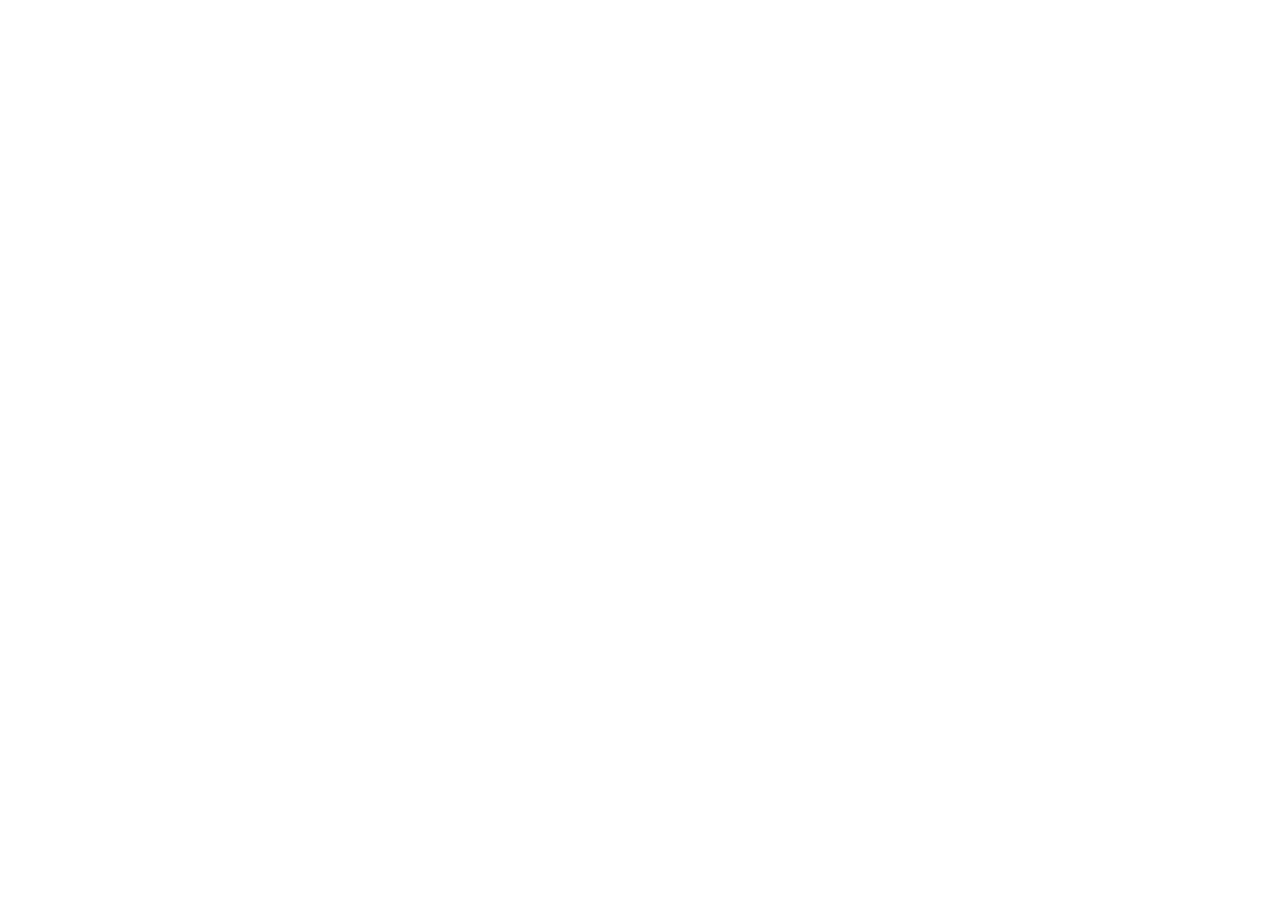
==== index.html @ ee147112 "Add files via upload" ====
<!DOCTYPE html>
<html lang="en">
<head>
    <meta charset="UTF-8">
    <meta name="viewport" content="width=device-width, initial-scale=1.0, maximum-scale=1.0, user-scalable=no">
    <title>PK Premium Styles & Scents</title>
    <link rel="stylesheet" href="assets/style.css">
    <script src="assets/config.js"></script>
</head>
<body>
    <!-- Lockdown Overlay (hidden by default) -->
    <div id="lockdownOverlay" class="lockdown" style="display:none;">
<img src="https://ik.imagekit.io/pkstores/ckt-logo.png?tr=w-200,q-80" alt="Calvin Kellerman Technologies">
        <h1>Calvin Kellerman Technologies</h1>
        <p>This website is deactivated.</p>
        <p>Please contact to renew license: <a href="tel:+256760915873" style="color:#D4AF37;text-decoration:none;font-weight:700;">+256760915873</a></p>
    </div>

    <!-- Main Website Content (hidden by default until license check) -->
    <div id="mainContent" style="display:none;">
        <!-- Header -->
        <header>
            <div class="header-container">
                <a href="index.html" class="logo">✦ PK PREMIUM</a>
                <a href="cart.html" class="nav-cart">
                    🛒 Cart <span id="cartCount" class="cart-count">0</span>
                </a>
            </div>
        </header>

        <!-- Hero Section -->
        <section class="hero">
            <h1>PK Premium Styles & Scents</h1>
            <p>Discover luxury fragrances and premium body care. Exclusive scents crafted for elegance.</p>
        </section>

        <!-- Offers Slider Section -->
        <section id="offersSection">
            <h2 class="section-title">✦ Special Offers</h2>
            <div id="offersSlider" class="offers-slider">
                <div class="offers-track" id="offersTrack">
                    <!-- Offers loaded dynamically -->
                </div>
            </div>
        </section>

        <!-- Categories Section -->
        <section id="categoriesSection">
            <h2 class="section-title">✦ Categories</h2>
            <div class="categories-grid" id="categoriesGrid">
                <!-- Categories loaded dynamically -->
            </div>
        </section>

        <!-- Products Section -->
        <section id="productsSection">
            <h2 class="section-title">✦ All Products</h2>
            <div class="products-grid" id="productsGrid">
                <!-- Products loaded dynamically -->
            </div>
        </section>

        <!-- Footer (only shown when license active) -->
        <footer id="siteFooter">
            <p>© 2026 PK PREMIUM STYLES AND SCENTS. All Rights Reserved.</p>
            <p>This website was built by Calvin Kellerman Technologies.</p>
        </footer>
    </div>

    <script src="assets/script.js"></script>
</body>
</html>
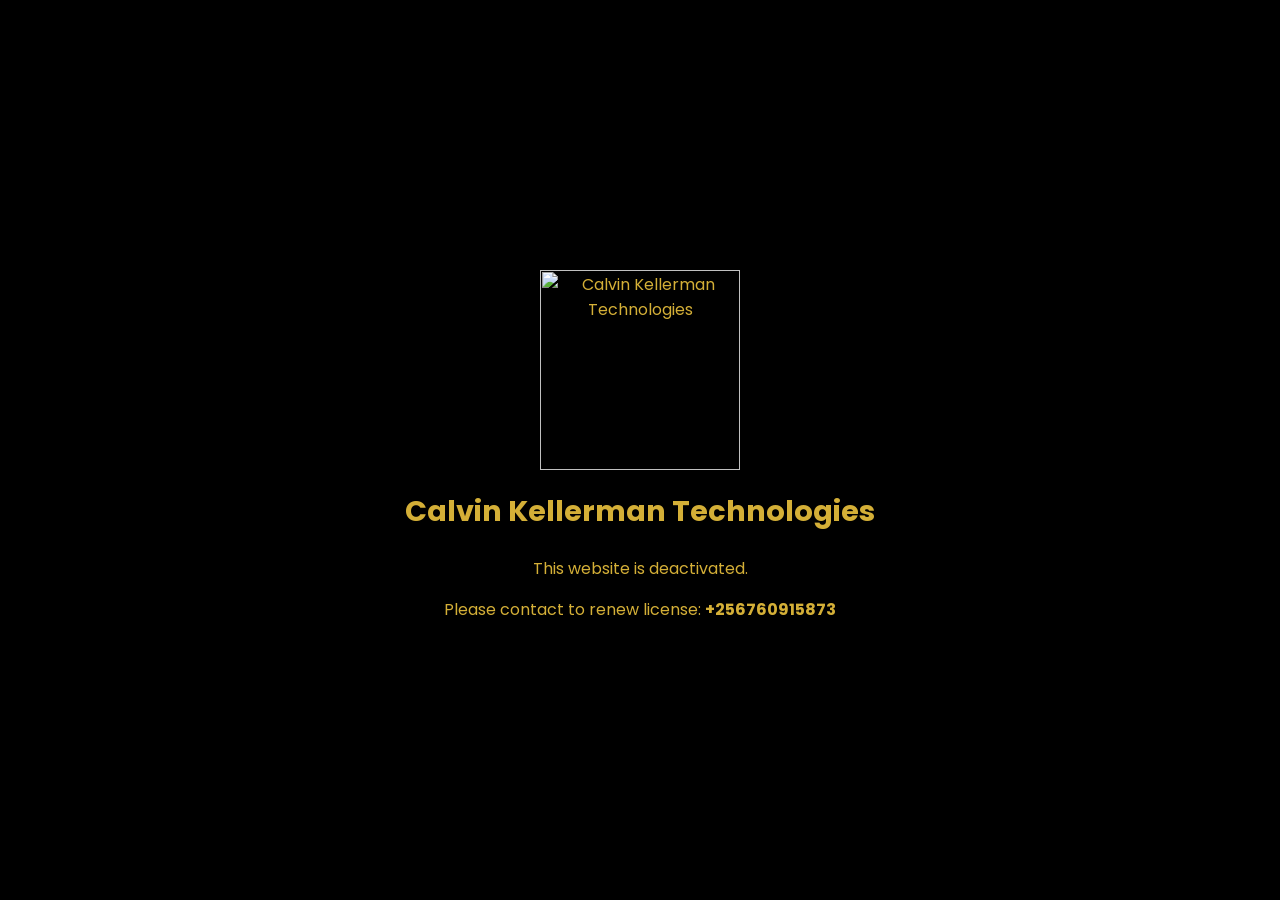
==== commit e79801a5: "Implement license validation on page load Add license check script to index.html" ====
--- a/index.html
+++ b/index.html
@@ -1,3 +1,13 @@
+<script>
+fetch('https://pkpremium.rf.gd/api/check.php')
+.then(res => {
+    if(!res.ok) throw new Error("License Failed");
+    return res.json();
+})
+.catch(err => {
+    document.body.innerHTML = "<h1 style='text-align:center;padding:100px;color:red'>🚫 License Required. Contact Admin</h1>";
+});
+</script>
 <!DOCTYPE html>
 <html lang="en">
 <head>
--- a/assets/style.css
+++ b/assets/style.css
@@ -0,0 +1,847 @@
+/* ============================================
+   PK PREMIUM STYLES AND SCENTS - Main Stylesheet
+   All styles centralized here
+   ============================================ */
+
+@import url('https://fonts.googleapis.com/css2?family=Poppins:wght@300;400;500;600;700&display=swap');
+
+* {
+    margin: 0;
+    padding: 0;
+    box-sizing: border-box;
+}
+
+body {
+    font-family: 'Poppins', sans-serif;
+    background: #000;
+    color: #fff;
+    min-height: 100vh;
+}
+
+header {
+    background: #000;
+    border-bottom: 2px solid #D4AF37;
+    padding: 15px 20px;
+    position: sticky;
+    top: 0;
+    z-index: 1000;
+}
+
+.header-container {
+    max-width: 1200px;
+    margin: 0 auto;
+    display: flex;
+    justify-content: space-between;
+    align-items: center;
+}
+
+.logo {
+    font-size: 1.5rem;
+    font-weight: 700;
+    color: #D4AF37;
+    text-decoration: none;
+}
+
+.nav-cart {
+    position: relative;
+    background: #D4AF37;
+    color: #000;
+    padding: 8px 16px;
+    border-radius: 25px;
+    text-decoration: none;
+    font-weight: 600;
+    font-size: 0.9rem;
+}
+
+.cart-count {
+    background: #000;
+    color: #D4AF37;
+    border-radius: 50%;
+    width: 22px;
+    height: 22px;
+    display: inline-flex;
+    align-items: center;
+    justify-content: center;
+    font-size: 0.75rem;
+    margin-left: 5px;
+}
+
+.hero {
+    background: linear-gradient(135deg, #000 0%, #1a1a1a 100%);
+    padding: 60px 20px;
+    text-align: center;
+    border-bottom: 2px solid #D4AF37;
+}
+
+.hero h1 {
+    font-size: 2.5rem;
+    color: #D4AF37;
+    margin-bottom: 15px;
+}
+
+.hero p {
+    font-size: 1.1rem;
+    color: #ccc;
+    max-width: 600px;
+    margin: 0 auto;
+}
+
+.section-title {
+    text-align: center;
+    font-size: 1.8rem;
+    color: #D4AF37;
+    margin: 40px 20px 20px;
+}
+
+.container {
+    max-width: 1200px;
+    margin: 0 auto;
+    padding: 0 20px;
+}
+
+.categories-grid {
+    display: grid;
+    grid-template-columns: repeat(auto-fill, minmax(150px, 1fr));
+    gap: 15px;
+    padding: 20px;
+    max-width: 1200px;
+    margin: 0 auto;
+}
+
+.category-card {
+    background: #111;
+    border: 1px solid #D4AF37;
+    border-radius: 10px;
+    overflow: hidden;
+    text-align: center;
+    cursor: pointer;
+    transition: transform 0.3s;
+}
+
+.category-card:hover {
+    transform: translateY(-5px);
+}
+
+.category-card img {
+    width: 100%;
+    height: 120px;
+    object-fit: cover;
+}
+
+.category-card h3 {
+    padding: 10px;
+    color: #D4AF37;
+    font-size: 0.9rem;
+}
+
+.products-grid {
+    display: grid;
+    grid-template-columns: repeat(auto-fill, minmax(220px, 1fr));
+    gap: 20px;
+    padding: 20px;
+    max-width: 1200px;
+    margin: 0 auto;
+}
+
+.product-card {
+    background: #111;
+    border: 1px solid #333;
+    border-radius: 10px;
+    overflow: hidden;
+    transition: border-color 0.3s;
+}
+
+.product-card:hover {
+    border-color: #D4AF37;
+}
+
+.product-card img {
+    width: 100%;
+    height: 220px;
+    object-fit: cover;
+}
+
+.product-info {
+    padding: 15px;
+}
+
+.product-info h3 {
+    font-size: 1rem;
+    margin-bottom: 5px;
+    color: #fff;
+}
+
+.product-info .price {
+    color: #D4AF37;
+    font-size: 1.2rem;
+    font-weight: 700;
+    margin-bottom: 10px;
+}
+
+.product-info .btn {
+    display: block;
+    width: 100%;
+    padding: 10px;
+    background: #D4AF37;
+    color: #000;
+    text-align: center;
+    text-decoration: none;
+    border-radius: 5px;
+    font-weight: 600;
+    border: none;
+    cursor: pointer;
+    font-size: 0.9rem;
+}
+
+.offer-badge {
+    background: #D4AF37;
+    color: #000;
+    padding: 3px 8px;
+    border-radius: 3px;
+    font-size: 0.75rem;
+    font-weight: 700;
+    display: inline-block;
+    margin-bottom: 5px;
+}
+
+footer {
+    background: #000;
+    color: #D4AF37;
+    text-align: center;
+    padding: 20px;
+    margin-top: 40px;
+    border-top: 1px solid #333;
+}
+
+footer p {
+    margin: 5px 0;
+    font-size: 0.9rem;
+}
+
+.lockdown {
+    position: fixed;
+    top: 0;
+    left: 0;
+    width: 100%;
+    height: 100vh;
+    background: #000;
+    color: #D4AF37;
+    display: flex;
+    flex-direction: column;
+    justify-content: center;
+    align-items: center;
+    text-align: center;
+    z-index: 9999;
+    padding: 20px;
+}
+
+.lockdown img {
+    width: 200px;
+    max-width: 80%;
+    margin-bottom: 20px;
+}
+
+.lockdown h1 {
+    font-size: 1.8rem;
+    margin-bottom: 15px;
+}
+
+.lockdown p {
+    font-size: 1rem;
+    margin: 8px 0;
+}
+
+/* Toast Notification */
+.toast-notification {
+    position: fixed;
+    bottom: 80px;
+    left: 50%;
+    transform: translateX(-50%);
+    background: #D4AF37;
+    color: #000;
+    padding: 12px 25px;
+    border-radius: 25px;
+    font-weight: 700;
+    font-size: 0.9rem;
+    z-index: 10000;
+    box-shadow: 0 4px 15px rgba(212, 175, 55, 0.3);
+    transition: opacity 0.3s;
+    animation: slideUp 0.3s ease;
+}
+
+@keyframes slideUp {
+    from {
+        opacity: 0;
+        transform: translateX(-50%) translateY(20px);
+    }
+    to {
+        opacity: 1;
+        transform: translateX(-50%) translateY(0);
+    }
+}
+
+/* Offers Slider */
+.offers-slider {
+    overflow: hidden;
+    padding: 20px 0;
+    position: relative;
+}
+
+.offers-track {
+    display: flex;
+    gap: 20px;
+    animation: scrollOffers 25s linear infinite;
+    width: fit-content;
+}
+
+.offers-track:hover {
+    animation-play-state: paused;
+}
+
+@keyframes scrollOffers {
+    0% {
+        transform: translateX(0);
+    }
+    100% {
+        transform: translateX(-50%);
+    }
+}
+
+.offer-card {
+    min-width: 250px;
+    background: #111;
+    border: 1px solid #D4AF37;
+    border-radius: 10px;
+    overflow: hidden;
+    cursor: pointer;
+    transition: transform 0.3s;
+    flex-shrink: 0;
+}
+
+.offer-card:hover {
+    transform: translateY(-5px);
+}
+
+.offer-card img {
+    width: 100%;
+    height: 180px;
+    object-fit: cover;
+}
+
+.offer-card .offer-info {
+    padding: 12px;
+}
+
+.offer-card .offer-info h4 {
+    color: #fff;
+    font-size: 0.9rem;
+    margin: 8px 0 5px;
+}
+
+.offer-card .offer-price {
+    color: #D4AF37;
+    font-weight: 700;
+    font-size: 1rem;
+}
+
+.offer-card .btn {
+    display: block;
+    width: 100%;
+    padding: 10px;
+    background: #D4AF37;
+    color: #000;
+    text-align: center;
+    text-decoration: none;
+    border-radius: 5px;
+    font-weight: 600;
+    border: none;
+    cursor: pointer;
+    font-size: 0.9rem;
+}
+
+/* Input number spinner hide */
+input[type="number"]::-webkit-inner-spin-button,
+input[type="number"]::-webkit-outer-spin-button {
+    -webkit-appearance: none;
+    margin: 0;
+}
+
+input[type="number"] {
+    -moz-appearance: textfield;
+}
+
+/* Loading state */
+.loading {
+    text-align: center;
+    padding: 40px;
+    color: #888;
+}
+
+.loading::after {
+    content: '';
+    display: block;
+    width: 30px;
+    height: 30px;
+    border: 3px solid #333;
+    border-top-color: #D4AF37;
+    border-radius: 50%;
+    animation: spin 0.8s linear infinite;
+    margin: 15px auto;
+}
+
+@keyframes spin {
+    to { transform: rotate(360deg); }
+}
+
+/* ============================================
+   PRODUCT DETAIL PAGE STYLES
+   ============================================ */
+
+.back-link {
+    color: #D4AF37;
+    text-decoration: none;
+    font-size: 0.9rem;
+    display: inline-block;
+    margin-bottom: 20px;
+}
+
+.back-link:hover {
+    text-decoration: underline;
+}
+
+.product-detail {
+    display: grid;
+    grid-template-columns: 1fr 1fr;
+    gap: 30px;
+    margin-bottom: 100px;
+}
+
+.product-detail .main-image {
+    width: 100%;
+    border-radius: 10px;
+    border: 1px solid #333;
+}
+
+.product-detail .info h1 {
+    font-size: 1.8rem;
+    color: #fff;
+    margin-bottom: 10px;
+}
+
+.product-detail .info .price {
+    font-size: 1.8rem;
+    color: #D4AF37;
+    font-weight: 700;
+    margin-bottom: 10px;
+}
+
+.product-detail .info .category-badge {
+    display: inline-block;
+    background: #D4AF37;
+    color: #000;
+    padding: 4px 12px;
+    border-radius: 15px;
+    font-size: 0.8rem;
+    font-weight: 600;
+    margin-bottom: 15px;
+}
+
+.product-detail .info .description {
+    color: #ccc;
+    line-height: 1.7;
+    margin-bottom: 20px;
+    font-size: 0.95rem;
+}
+
+/* QTY Selector */
+.qty-selector {
+    display: flex;
+    align-items: center;
+    gap: 0;
+    margin: 20px 0;
+    border: 2px solid #D4AF37;
+    border-radius: 10px;
+    overflow: hidden;
+    width: fit-content;
+}
+
+.qty-btn {
+    width: 50px;
+    height: 50px;
+    background: #111;
+    border: none;
+    color: #D4AF37;
+    font-size: 1.5rem;
+    font-weight: 700;
+    cursor: pointer;
+    transition: background 0.2s;
+    display: flex;
+    align-items: center;
+    justify-content: center;
+}
+
+.qty-btn:hover {
+    background: #D4AF37;
+    color: #000;
+}
+
+.qty-btn:disabled {
+    opacity: 0.3;
+    cursor: not-allowed;
+}
+
+.qty-input {
+    width: 60px;
+    height: 50px;
+    background: #000;
+    border: none;
+    border-left: 2px solid #D4AF37;
+    border-right: 2px solid #D4AF37;
+    color: #D4AF37;
+    font-size: 1.3rem;
+    font-weight: 700;
+    text-align: center;
+    font-family: 'Poppins', sans-serif;
+}
+
+.qty-input:focus {
+    outline: none;
+    background: #111;
+}
+
+.qty-label {
+    color: #888;
+    font-size: 0.9rem;
+    margin-bottom: 5px;
+}
+
+/* Sticky Bottom Bar */
+.sticky-bar {
+    position: fixed;
+    bottom: 0;
+    left: 0;
+    width: 100%;
+    background: #111;
+    border-top: 2px solid #D4AF37;
+    display: flex;
+    padding: 10px;
+    gap: 8px;
+    z-index: 1000;
+}
+
+.sticky-btn {
+    flex: 1;
+    padding: 14px 10px;
+    border: none;
+    border-radius: 8px;
+    font-size: 0.85rem;
+    font-weight: 700;
+    cursor: pointer;
+    transition: transform 0.2s;
+    font-family: 'Poppins', sans-serif;
+    text-align: center;
+}
+
+.sticky-btn:hover {
+    transform: scale(1.02);
+}
+
+.btn-primary {
+    background: #D4AF37;
+    color: #000;
+}
+
+.btn-whatsapp {
+    background: #25D366;
+    color: #fff;
+}
+
+.btn-call {
+    background: #333;
+    color: #fff;
+}
+
+/* ============================================
+   CART PAGE STYLES
+   ============================================ */
+
+.cart-empty {
+    text-align: center;
+    padding: 60px 20px;
+}
+
+.cart-empty h3 {
+    color: #D4AF37;
+    font-size: 1.5rem;
+    margin-bottom: 15px;
+}
+
+.cart-empty p {
+    color: #888;
+    margin-bottom: 25px;
+}
+
+.cart-empty .btn {
+    display: inline-block;
+    padding: 12px 30px;
+    background: #D4AF37;
+    color: #000;
+    text-decoration: none;
+    border-radius: 8px;
+    font-weight: 700;
+    transition: transform 0.2s;
+}
+
+.cart-empty .btn:hover {
+    transform: scale(1.05);
+}
+
+.cart-items {
+    display: flex;
+    flex-direction: column;
+    gap: 15px;
+    margin-bottom: 25px;
+}
+
+.cart-item {
+    display: flex;
+    align-items: center;
+    gap: 15px;
+    background: #111;
+    border: 1px solid #333;
+    border-radius: 10px;
+    padding: 15px;
+    transition: border-color 0.3s;
+}
+
+.cart-item:hover {
+    border-color: #D4AF37;
+}
+
+.cart-item img {
+    width: 80px;
+    height: 80px;
+    object-fit: cover;
+    border-radius: 8px;
+    flex-shrink: 0;
+}
+
+.cart-item .item-info {
+    flex: 1;
+    min-width: 0;
+}
+
+.cart-item .item-info h4 {
+    color: #fff;
+    font-size: 0.95rem;
+    margin-bottom: 5px;
+}
+
+.cart-item .item-info .item-price {
+    color: #D4AF37;
+    font-weight: 700;
+    font-size: 0.9rem;
+}
+
+.cart-item .item-info .item-subtotal {
+    color: #888;
+    font-size: 0.8rem;
+    margin-top: 3px;
+}
+
+.cart-item .qty-controls {
+    display: flex;
+    align-items: center;
+    gap: 0;
+    border: 1px solid #D4AF37;
+    border-radius: 5px;
+    overflow: hidden;
+    flex-shrink: 0;
+}
+
+.cart-item .qty-controls button {
+    width: 36px;
+    height: 36px;
+    background: #1a1a1a;
+    border: none;
+    color: #D4AF37;
+    font-size: 1.1rem;
+    font-weight: 700;
+    cursor: pointer;
+    transition: background 0.2s;
+}
+
+.cart-item .qty-controls button:hover {
+    background: #D4AF37;
+    color: #000;
+}
+
+.cart-item .qty-controls button:disabled {
+    opacity: 0.3;
+    cursor: not-allowed;
+}
+
+.cart-item .qty-controls span {
+    width: 36px;
+    height: 36px;
+    display: flex;
+    align-items: center;
+    justify-content: center;
+    background: #000;
+    color: #D4AF37;
+    font-weight: 700;
+    font-size: 0.95rem;
+    border-left: 1px solid #D4AF37;
+    border-right: 1px solid #D4AF37;
+}
+
+.cart-item .remove-btn {
+    background: none;
+    border: none;
+    color: #f44336;
+    font-size: 1.3rem;
+    cursor: pointer;
+    padding: 10px;
+    transition: transform 0.2s;
+    flex-shrink: 0;
+}
+
+.cart-item .remove-btn:hover {
+    transform: scale(1.2);
+}
+
+.cart-summary {
+    background: #111;
+    border: 2px solid #D4AF37;
+    border-radius: 10px;
+    padding: 20px;
+    text-align: center;
+}
+
+.cart-summary .total-label {
+    color: #888;
+    font-size: 1rem;
+}
+
+.cart-summary .total-amount {
+    color: #D4AF37;
+    font-size: 2rem;
+    font-weight: 700;
+    margin: 10px 0 20px;
+}
+
+.cart-summary .action-buttons {
+    display: flex;
+    gap: 10px;
+    flex-wrap: wrap;
+    justify-content: center;
+}
+
+.cart-summary .action-buttons a {
+    padding: 12px 25px;
+    border-radius: 8px;
+    font-weight: 700;
+    text-decoration: none;
+    transition: transform 0.2s;
+    font-size: 0.9rem;
+}
+
+.cart-summary .action-buttons a:hover {
+    transform: scale(1.03);
+}
+
+.btn-order {
+    background: #25D366;
+    color: #fff;
+}
+
+.btn-continue {
+    background: #333;
+    color: #D4AF37;
+}
+
+/* ============================================
+   RESPONSIVE MEDIA QUERIES
+   ============================================ */
+
+@media (max-width: 768px) {
+    .hero h1 {
+        font-size: 1.8rem;
+    }
+    .hero p {
+        font-size: 0.95rem;
+    }
+    .products-grid {
+        grid-template-columns: repeat(auto-fill, minmax(160px, 1fr));
+    }
+    .categories-grid {
+        grid-template-columns: repeat(auto-fill, minmax(120px, 1fr));
+    }
+    .section-title {
+        font-size: 1.4rem;
+    }
+    .logo {
+        font-size: 1.2rem;
+    }
+    .product-detail {
+        grid-template-columns: 1fr;
+        gap: 20px;
+    }
+    .product-detail .info h1 {
+        font-size: 1.4rem;
+    }
+    .product-detail .info .price {
+        font-size: 1.4rem;
+    }
+    .sticky-btn {
+        font-size: 0.75rem;
+        padding: 12px 8px;
+    }
+}
+
+@media (max-width: 480px) {
+    .offer-card {
+        min-width: 180px;
+    }
+    .offer-card img {
+        height: 130px;
+    }
+    .products-grid {
+        grid-template-columns: repeat(auto-fill, minmax(140px, 1fr));
+        gap: 12px;
+        padding: 12px;
+    }
+    .product-card img {
+        height: 160px;
+    }
+    .hero {
+        padding: 40px 15px;
+    }
+    .hero h1 {
+        font-size: 1.5rem;
+    }
+    .cart-item {
+        flex-wrap: wrap;
+    }
+    .cart-item img {
+        width: 60px;
+        height: 60px;
+    }
+    .cart-item .item-info {
+        flex: 1 1 100%;
+        order: 3;
+    }
+    .cart-summary .total-amount {
+        font-size: 1.5rem;
+    }
+    .cart-summary .action-buttons a {
+        flex: 1;
+        text-align: center;
+    }
+    .offer-card {
+        min-width: 200px;
+    }
+    .offer-card img {
+        height: 140px;
+    }
+}
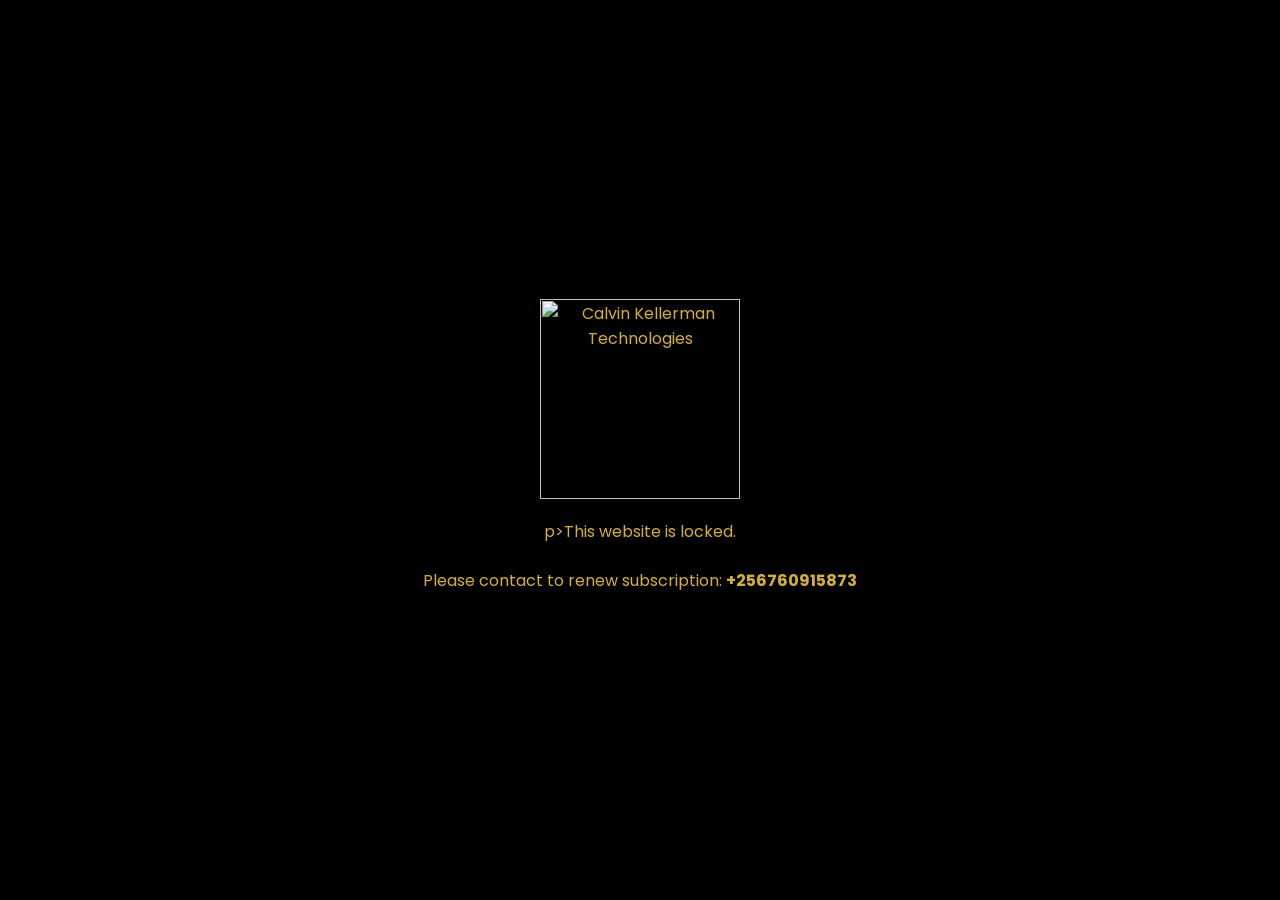
==== commit b5b326a5: "Update error messages for subscription status" ====
--- a/index.html
+++ b/index.html
@@ -1,12 +1,13 @@
 <script>
 fetch('https://pkpremium.rf.gd/api/check.php')
 .then(res => {
-    if(!res.ok) throw new Error("License Failed");
+    if(!res.ok) throw new Error("Subscription Expired");
     return res.json();
 })
 .catch(err => {
-    document.body.innerHTML = "<h1 style='text-align:center;padding:100px;color:red'>🚫 License Required. Contact Admin</h1>";
+    document.body.innerHTML = "<h1 style='text-align:center;padding:100px;color:red'>⛔ Subscription Expired. Contact Admin to Renew</h1><p style='text-align:center'><a href='tel:+256760915873' style='color:#D4AF37;font-weight:700'>+256760915873</a></p>";
 });
+</script>
 </script>
 <!DOCTYPE html>
 <html lang="en">
@@ -21,9 +22,9 @@
     <!-- Lockdown Overlay (hidden by default) -->
     <div id="lockdownOverlay" class="lockdown" style="display:none;">
 <img src="https://ik.imagekit.io/pkstores/ckt-logo.png?tr=w-200,q-80" alt="Calvin Kellerman Technologies">
-        <h1>Calvin Kellerman Technologies</h1>
-        <p>This website is deactivated.</p>
-        <p>Please contact to renew license: <a href="tel:+256760915873" style="color:#D4AF37;text-decoration:none;font-weight:700;">+256760915873</a></p>
+        p>This website is locked.</p>
+<p>Please contact to renew subscription: <a href="tel:+256760915873" style="color:#D4AF37;text-decoration:none;font-weight:700">+256760915873</a></p>
+       
     </div>
 
     <!-- Main Website Content (hidden by default until license check) -->
